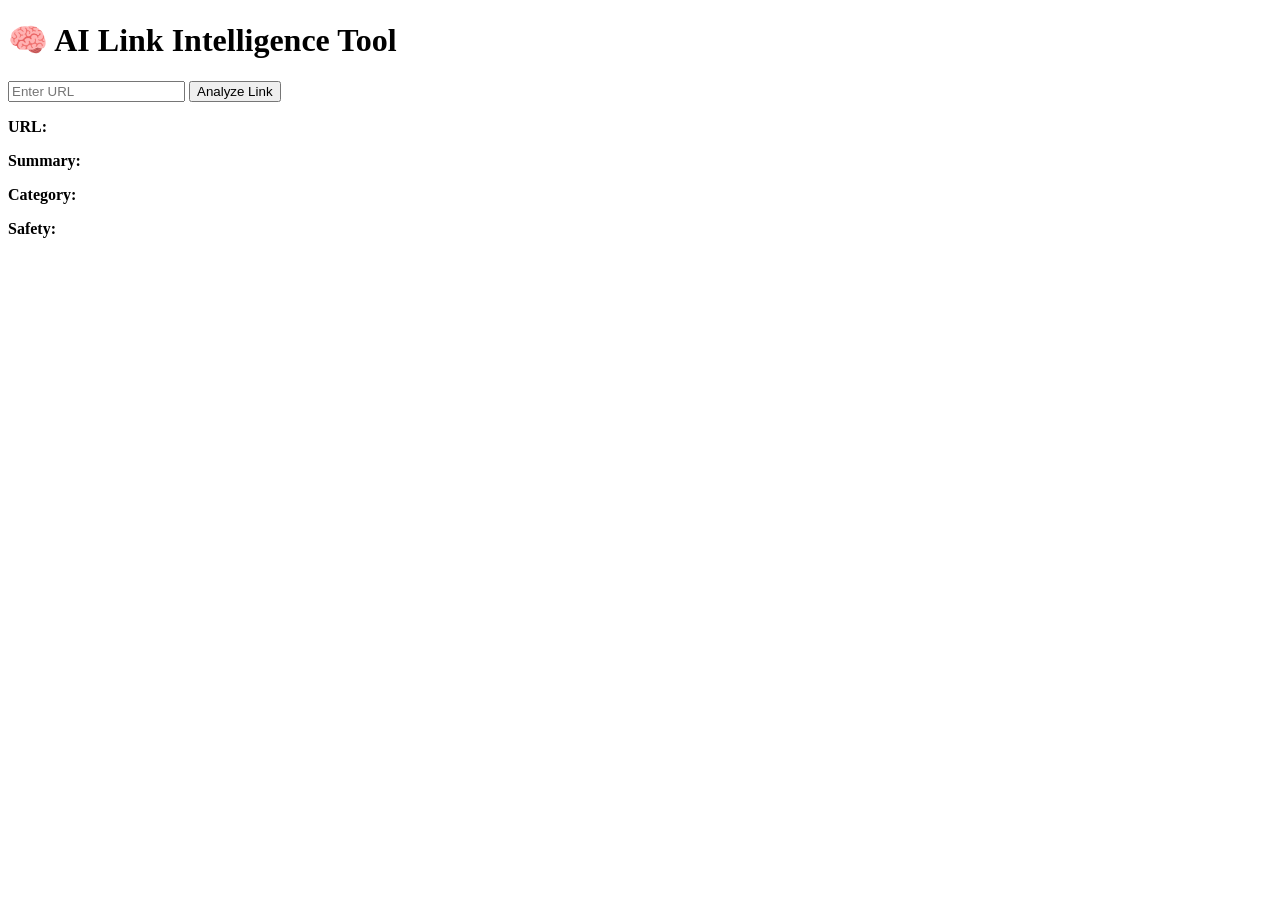
==== frontend/index.html @ 0069e397 "Rename index.html to frontend/index.html" ====
<!DOCTYPE html>
<html>
<head>
    <title>AI Link Intelligence Tool</title>
    <link rel="stylesheet" href="style.css">
</head>

<body>

<div class="container">

    <h1>🧠 AI Link Intelligence Tool</h1>

    <input id="urlInput" type="text" placeholder="Enter URL">

    <button onclick="analyzeLink()">Analyze Link</button>

    <p id="status"></p>

    <div class="box">
        <p><b>URL:</b> <span id="url"></span></p>
        <p><b>Summary:</b> <span id="summary"></span></p>
        <p><b>Category:</b> <span id="category"></span></p>
        <p><b>Safety:</b> <span id="safety"></span></p>
    </div>

</div>

<script src="script.js"></script>

</body>
</html>
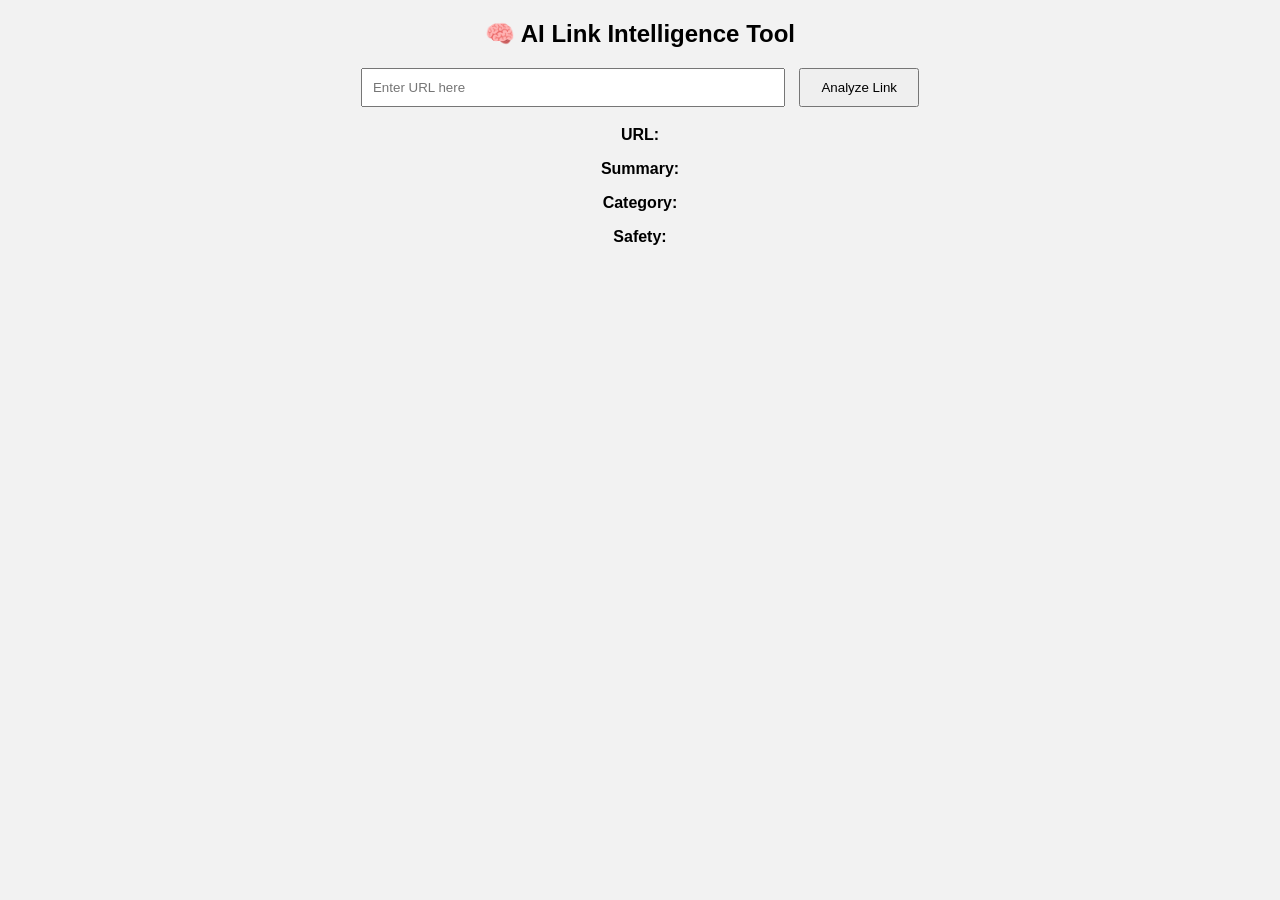
==== commit 5e3aa1ec: "Refactor HTML structure and update headings" ====
--- a/frontend/index.html
+++ b/frontend/index.html
@@ -7,24 +7,17 @@
 
 <body>
 
-<div class="container">
+<h2>🧠 AI Link Intelligence Tool</h2>
 
-    <h1>🧠 AI Link Intelligence Tool</h1>
+<input type="text" id="urlInput" placeholder="Enter URL here">
+<button onclick="analyzeLink()">Analyze Link</button>
 
-    <input id="urlInput" type="text" placeholder="Enter URL">
+<h3 id="status"></h3>
 
-    <button onclick="analyzeLink()">Analyze Link</button>
-
-    <p id="status"></p>
-
-    <div class="box">
-        <p><b>URL:</b> <span id="url"></span></p>
-        <p><b>Summary:</b> <span id="summary"></span></p>
-        <p><b>Category:</b> <span id="category"></span></p>
-        <p><b>Safety:</b> <span id="safety"></span></p>
-    </div>
-
-</div>
+<p><b>URL:</b> <span id="url"></span></p>
+<p><b>Summary:</b> <span id="summary"></span></p>
+<p><b>Category:</b> <span id="category"></span></p>
+<p><b>Safety:</b> <span id="safety"></span></p>
 
 <script src="script.js"></script>
 
--- a/frontend/style.css
+++ b/frontend/style.css
@@ -0,0 +1,28 @@
+body {
+    font-family: Arial;
+    background: #f2f2f2;
+    text-align: center;
+}
+
+.container {
+    margin-top: 60px;
+}
+
+input {
+    width: 400px;
+    padding: 10px;
+}
+
+button {
+    padding: 10px 20px;
+    cursor: pointer;
+    margin-left: 10px;
+}
+
+.box {
+    margin-top: 20px;
+    background: white;
+    padding: 20px;
+    width: 60%;
+    margin: auto;
+}
